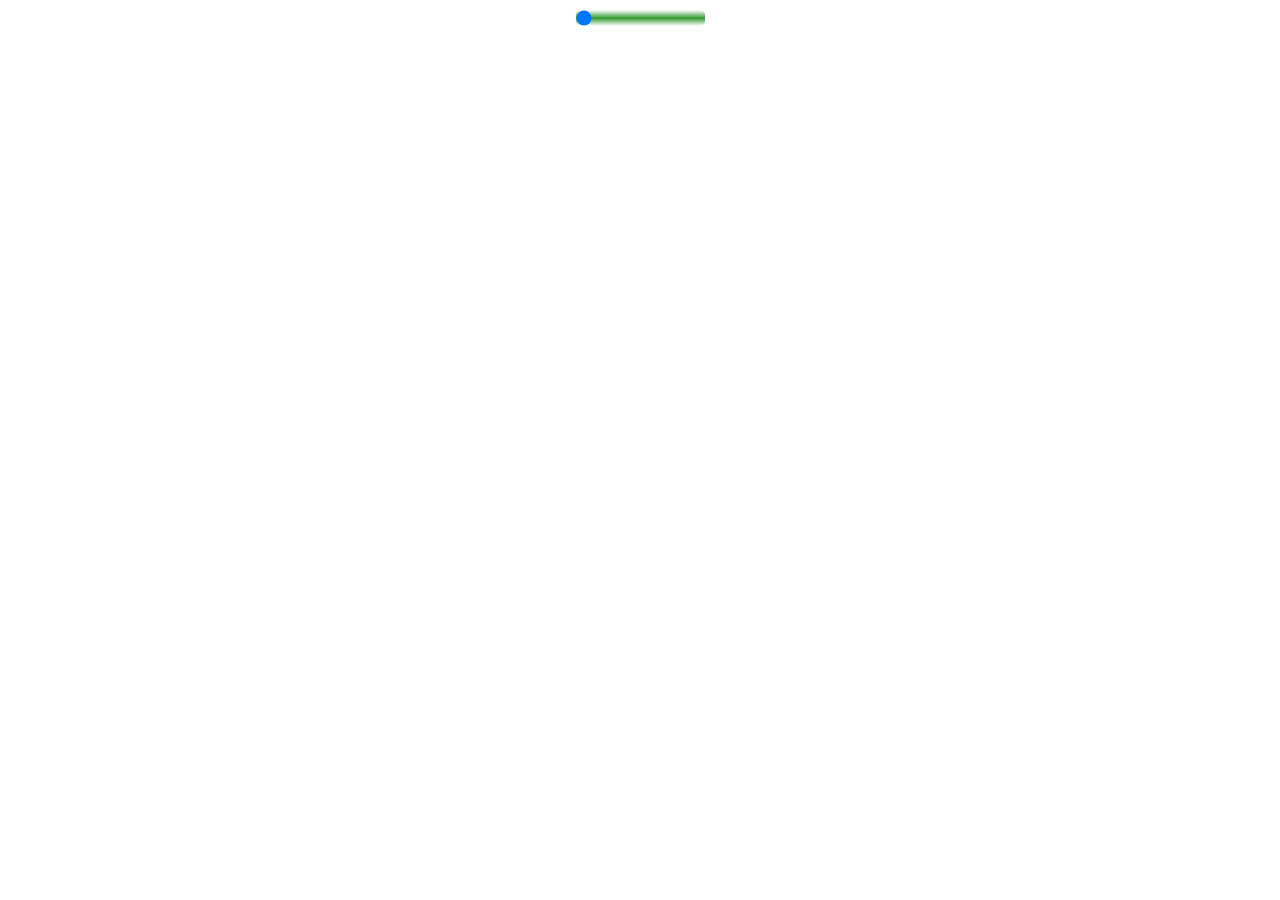
==== popup.html @ 529668e5 "initialize the manifest file" ====
<!DOCTYPE HTML>
<html>
<head>
<meta charset="utf-8">
<title>QRCode assistant</title>
	<link href="style.css" rel="stylesheet" type="text/css" />
    <script src="jQuery.min.js"></script>
    <script src="functions.js"></script>
    <script src="qrcode.js"></script>
    <script src="popup.js"></script>
    
	<style type="text/css">
    body {
        font-size:12px;
    }
    #eclslider {
        -webkit-appearance: none;
        -webkit-border-radius:5px;
        background-image:-webkit-linear-gradient(top, white, #393, white);
    }
    </style>
	
</head>

<body>
    <center><input id="eclslider" type="range" min="0" max="3" step="0" value="0" title="纠错等级" /></center>
    
    <br/>
    
	<div id="qrimage" style="width:100%; overflow:visible;"></div>
    
    <div id="tip">
    	
    </div>
</body>
</html>
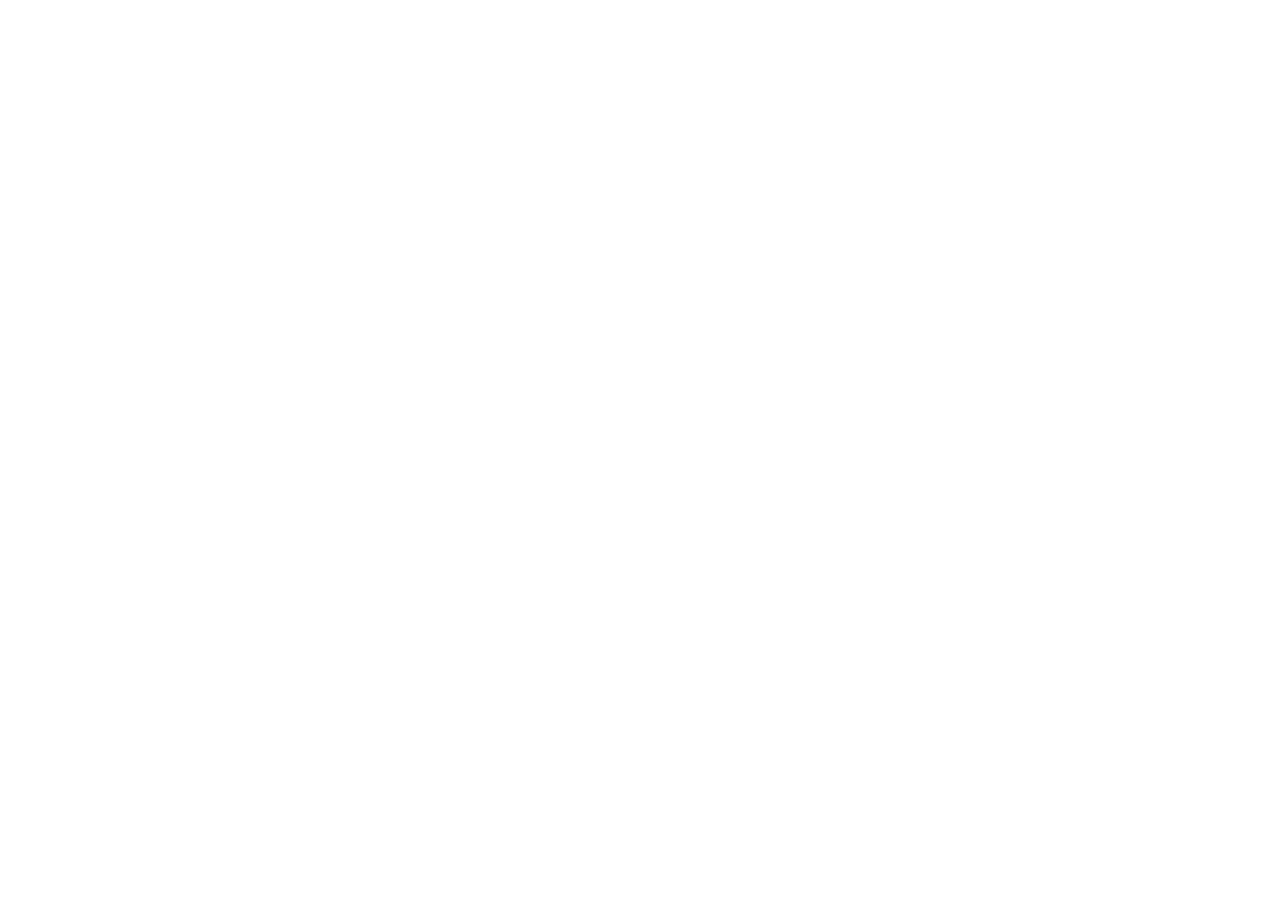
==== commit 4c27bc3b: "jibenwancheng" ====
--- a/popup.html
+++ b/popup.html
@@ -4,33 +4,29 @@
 <meta charset="utf-8">
 <title>QRCode assistant</title>
 	<link href="style.css" rel="stylesheet" type="text/css" />
-    <script src="jQuery.min.js"></script>
-    <script src="functions.js"></script>
-    <script src="qrcode.js"></script>
-    <script src="popup.js"></script>
+    <script src="js/jquery-1.7.2.js"></script>
+    <script src="js/Util.js"></script>
+    <script src="js/popup.js"></script>
+
     
 	<style type="text/css">
-    body {
-        font-size:12px;
+    ul {
+		list-style:none;
+		margin:0px;
+		padding:0px;
     }
-    #eclslider {
-        -webkit-appearance: none;
-        -webkit-border-radius:5px;
-        background-image:-webkit-linear-gradient(top, white, #393, white);
-    }
+    li {
+		display:inline-block;
+		cursor:pointer;
+	}
     </style>
 	
 </head>
 
 <body>
-    <center><input id="eclslider" type="range" min="0" max="3" step="0" value="0" title="纠错等级" /></center>
+	<ul id="resourcelist">
+    </ul>
     
-    <br/>
-    
-	<div id="qrimage" style="width:100%; overflow:visible;"></div>
-    
-    <div id="tip">
-    	
-    </div>
+    <div id="tips"></div>
 </body>
 </html>
